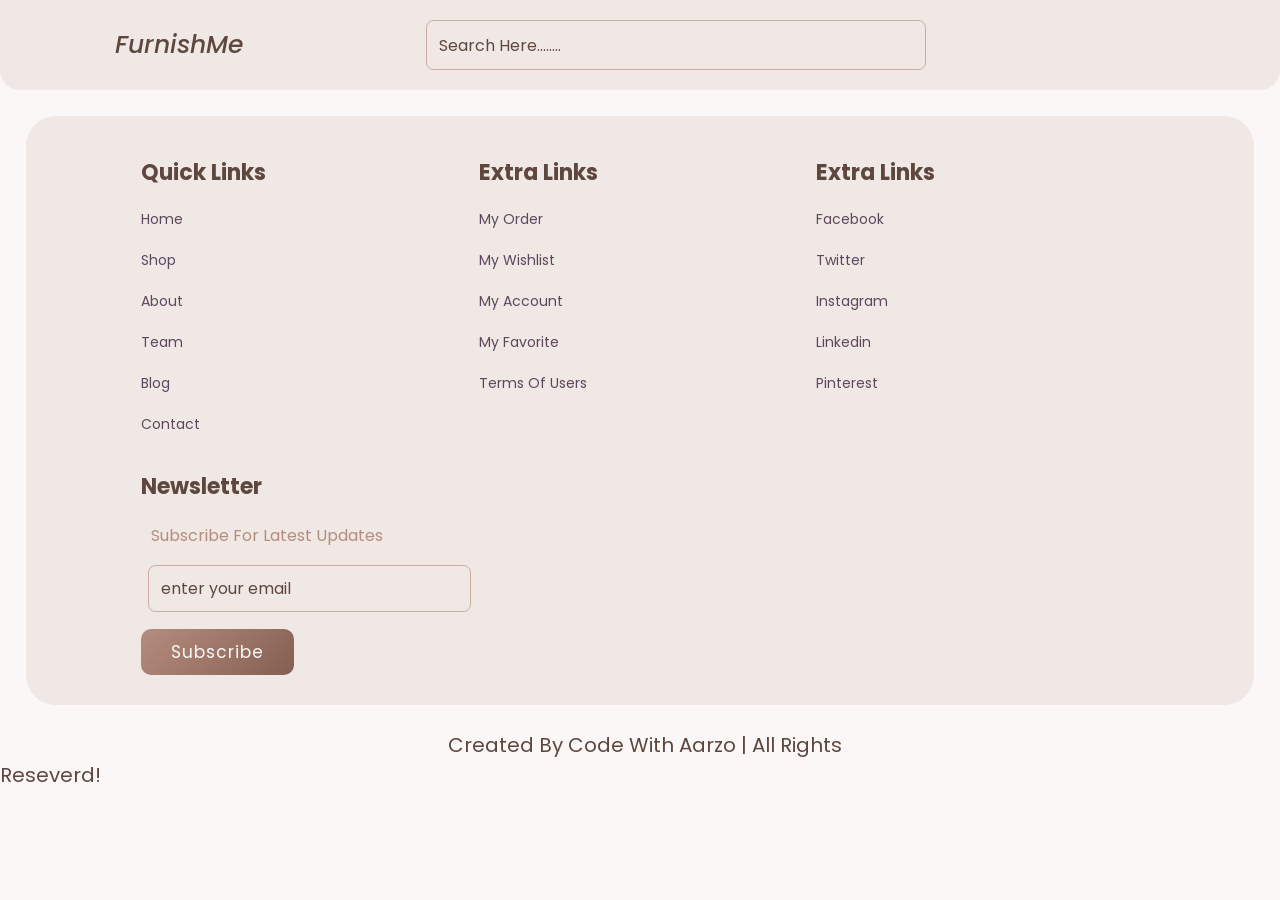
==== about.html @ 5b0f8515 "Add files via upload" ====
<!DOCTYPE html>
<html lang="en">
<head>
    <meta charset="UTF-8">
    <meta name="viewport" content="width=device-width, initial-scale=1.0">
    <link rel="stylesheet" href="https://cdnjs.cloudflare.com/ajax/libs/remixicon/4.5.0/remixicon.css">
    <link rel="stylesheet" href="https://cdnjs.cloudflare.com/ajax/libs/font-awesome/6.7.1/css/all.min.css">
    <link rel="stylesheet" href="style.css">
    <title>Document</title>
</head>
<body>
    <header class="header">
        <a href="home.html" class="logo"><i class="ri-store-2-line">FurnishMe</i></i></a>

        <form action="#" class="search-form">
            <input type="search" placeholder="Search Here........" id="search-box">
            <label for="search-box" class="ri-search-line"></label>
        </form>

        <div class="icons">
            <div id="menu-btn" class="ri-menu-line"></div>
            <div id="search-btn" class="ri-search-line"></div>
            <div id="cart-btn" class="ri-shopping-cart-line"></div>
            <div id="login-btn" class="ri-user-line"></div>
        </div>
    </header>




    <div id="closer" class="ri-close-line"></div>
    <nav class="navbar">
        <a href="home.html">home</a>
        <a href="shop.html">shop</a>
        <a href="about.html">about</a>
        <a href="team.html">team</a>
        <a href="blog.html">blog</a>
        <a href="contact.html">contact</a>
    </nav>

    <div class="shopping-cart">
        <div class="box">
            <i class="ri-close-line close-icon"></i>
            <img src="img/cart-img-1.jpg" alt="">
            <div class="content">
                <h3>Modren furniture</h3>
                <span class="quantity"> 1 </span>
                <span class="multiply"> x </span>
                <span class="price">$140.00</span>
            </div>
        </div>
        <div class="box">
            <i class="ri-close-line close-icon"></i>
            <img src="img/cart-img-2.jpg" alt="">
            <div class="content">
                <h3>Modren furniture</h3>
                <span class="quantity"> 1 </span>
                <span class="multiply"> x </span>
                <span class="price">$140.00</span>
            </div>
        </div>
        <div class="box">
            <i class="ri-close-line close-icon"></i>
            <img src="img/cart-img-3.jpg" alt="">
            <div class="content">
                <h3>Modren furniture</h3>
                <span class="quantity"> 1 </span>
                <span class="multiply"> x </span>
                <span class="price">$140.00</span>
            </div>
        </div>
        <div class="box">
            <i class="ri-close-line close-icon"></i>
            <img src="img/cart-img-4.jpg" alt="">
            <div class="content">
                <h3>Modren furniture</h3>
                <span class="quantity"> 1 </span>
                <span class="multiply"> x </span>
                <span class="price">$140.00</span>
            </div>
        </div>

        <h3 class="total">total : <span>$560.00</span></h3>
        <a href="#" class="btn">checkout cart</a>
    </div>

    <div class="login-form">
        <form action="#">
            <h3>login form</h3>
            <input type="email" placeholder="enter your mail-id" class="box">
            <input type="password" placeholder="enter your password" class="box">
            <div class="remember">
                <input type="checkbox" id="remember-me">
                <label for="remember-me">remember-me</label>
            </div>
            <input type="submit" value="loginn now" class="btn">
            <p>forgot password <a href="#">click here</a></p>
            <p>don't have an account?<a href="#">create now</a></p>
        </form>
    </div>









    <section class="footer">
        <div class="box-container">
            <div class="box">
                <h3>quick links</h3>
                <a href="home.html"><i class="ri-arrow-right-line"></i>home</a>
                <a href="shop.html"><i class="ri-arrow-right-line"></i>shop</a>
                <a href="about.html"><i class="ri-arrow-right-line"></i>about</a>
                <a href="team.html"><i class="ri-arrow-right-line"></i>team</a>
                <a href="blog.html"><i class="ri-arrow-right-line"></i>blog</a>
                <a href="contact.html"><i class="ri-arrow-right-line"></i>contact</a>
            </div>

            <div class="box">
                <h3>extra links</h3>
                <a href="#"><i class="ri-arrow-right-line"></i>my order</a>
                <a href="#"><i class="ri-arrow-right-line"></i>my wishlist</a>
                <a href="#"><i class="ri-arrow-right-line"></i>my account</a>
                <a href="#"><i class="ri-arrow-right-line"></i>my favorite</a>
                <a href="#"><i class="ri-arrow-right-line"></i>terms of users</a>
            </div>

            <div class="box">
                <h3>extra links</h3>
                <a href="#"><i class="ri-facebook-fill"></i>facebook</a>
                <a href="#"><i class="ri-twitter-fill"></i>twitter</a>
                <a href="#"><i class="ri-instagram-fill"></i>instagram</a>
                <a href="#"><i class="ri-linkedin-box-fill"></i>linkedin</a>
                <a href="#"><i class="ri-pinterest-fill"></i>pinterest</a>
            </div>

            <div class="box">
                <h3>newsletter</h3>
                <p>subscribe for latest updates</p>
                <form action="#">
                    <input type="email" name="" placeholder="enter your email" id="">
                    <input type="submit" value="subscribe" class="btn">
                </form>
            </div>

        </div>
    </section>

    <sectionn class="credit">
        created by code with Aarzo | all rights reseverd!
    </sectionn>


    <script src="scrit.js"></script>
</body>
</html>
---- style.css ----
@import url('https://fonts.googleapis.com/css2?family=Poppins:wgth@100;200;300;400;500&display=swap');

* {
    font-family: 'Poppins', sans-serif;
    margin: 0;
    padding: 0;
    -webkit-box-sizing: border-box;
    box-sizing: border-box;
    outline: none;
    border: none;
    text-decoration: none;
    text-transform: capitalize;
    -webkit-transition: .2s linear;
    transition: .2s linear;
}

body {
    background-color: #faf7f6;
}

html {
    font-size: 62.5%;
    overflow-x: hidden;
}

html::-webkit-scrollbar {
    width: 1rem;
}

html::-webkit-scrollbar-track {
    background: #eae0dc;
}

html::-webkit-scrollbar-thumb {
    background: #b58d7e;
}

section {
    padding: 3rem 9%;
}

.heading {
    background: #e1cec7;
    display: -webkit-bx;
    display: -ms-flexbox;
    display: flex;
    -webkit-box-align: center;
    -ms-flex-align: center;
    align-items: center;
    -webkit-box-pack: justify;
    -ms-flex-pack: justify;
    justify-content: space-between;
    padding-top: 5rem;
    padding-bottom: 5rem;
    margin: 2%;
    border-radius: 3rem;
}

.heading h3 {
    font-size: 2.5rem;
    text-transform: uppercase;
    color: #5e473e;
}

.heading p {
    color: #31231e;
}

.heading p a {
    color: #5e473e;
}

.heading p a:hover {
    color: #845f51;
}

.title {
    display: -webkit-box;
    display: -ms-flexbox;
    display: flex;
    -webkit-box-align: center;
    -ms-flex-align: center;
    align-items: center;
    -webkit-box-pack: justify;
    -ms-flex-pack: justify;
    justify-content: space-between;
    margin-bottom: 3rem;
    border-bottom: 0.1rem solid #5e473e;
    padding-bottom: 1.5rem;
}

.title span {
    font-size: 2.5rem;
    color: #5e473e;
}

.title a {
    font-size: 1.5rem;
    color: #b47d7e;
}

.title a:hover {
    transform: translateX(-3px);
    color: #9e1464;
}

.btn {
    display: inline-block;
    margin-top: 1rem;
    padding: 1rem 3rem;
    font-size: 1.7rem;
    letter-spacing: 1px;
    background: linear-gradient(135deg, #b58d7e, #845f51);
    color: #faf7f6;
    cursor: pointer;
    border-radius: 1rem;
}

.btn:hover {
    letter-spacing: 2px;
    background: linear-gradient(135deg, #945f51, #b58d7e);
}

.header {
    padding: 2rem 9%;
    position: -webkit-sticky;
    position: sticky;
    top: 0;
    left: 0;
    z-index: 0;
    background: #f0e8e4;
    display: flex;
    -webkit-box-align: center;
    -ms-flex-align: center;
    align-items: center;
    -webkit-box-pack: justify;
    -ms-flex-pack: justify;
    justify-content: space-between;
    border-radius: 0 0 2rem 2rem;
}

.header .logo {
    font-size: 2.5rem;
    color: #5e473e;
    font-weight: 500;
}

.header .logo i {
    padding-right: .3rem;
}

.header .search-form {
    height: 5rem;
    width: 50rem;
    border-radius: .75rem;
    border-color: transparent;
    overflow: hidden;
    display: -webkit-box;
    display: -ms-flexbox;
    display: flex;
    background: #f0e8e4;
    -webkit-box-align: center;
    -ms-flex-align: center;
    align-items: center;
    border: 0.1rem solid #caab9f;
}

.header .search-form input {
    height: 100%;
    width: 100%;
    padding: 0 1.2rem;
    font-size: 1.6rem;
    color: #5e473e;
    text-decoration: none;
    background: transparent;
}

.header .search-form input::placeholder {
    color: #5e473e;
}

.header .search-form label {
    font-size: 2.2rem;
    padding-right: 1.7rem;
    cursor: pointer;
    color: #5e473e;
}

.header .search-form label:hover {
    color: #9e7464;
}

.header .icons {
    display: flex;
    align-items: center;
}

.header .icons div {
    margin-left: 2rem;
    font-size: 2.5rem;
    cursor: pointer;
    color: #5e473e;
}

.header .icons div:hover {
    color: #9e7464;
}

#search-btn {
    display: none;
}

@-webkit-keyframes rotate {
    0% {
        -webkit-transform: rotate(360deg);
        transform: rotate(360deg);
        opacity: 0;
    }
}

@keyframes rotate {
    0% {
        -webkit-transform: rotate(360deg);
        transform: rotate(360deg);
        opacity: 0;
    }
}

#closer {
    position: fixed;
    top: 5rem;
    right: 4rem;
    font-size: 5rem;
    cursor: pointer;
    z-index: 10000;
    color: #5e473e;
    -webkit-animation: rotate .4s linear .4s backwards;
    animation: rotate .4s linear .4s backwards;
    display: none;
}

#closer:hover {
    color: #9e7464;
}

.navbar {
    position: fixed;
    top: 1.5%;
    bottom: 1.5%;
    right: -101%;
    z-index: 1000;
    width: 35rem;
    /* height: 100vh; */
    background: #f0e8e4;
    display: -webkit-box;
    display: -ms-flexbox;
    display: flex;
    padding: 2rem;
    padding-top: 8rem;
    overflow-y: scroll;
    margin: 2%;
    border-radius: 3rem;
    -webkit-box-align: center;
    -ms-flex-align: center;
    align-items: center;
    -webkit-box-pack: center;
    -ms-flex-pack: center;
    justify-content: center;
    -webkit-box-orient: vertical;
    -webkit-box-direction: normal;
    -ms-flex-flow: column;
    flex-flow: column;
}

.navbar.active {
    right: 0;
    -webkit-box-shadow: 0 0 0 100vw rgba(0, 0, 0, 0.5);
    box-shadow: 0 0 0 100vw rgba(0, 0, 0, 0.5);
    -webkit-transition: .4s linear;
    transition: .4s linear;

}

.navbar a {
    margin: 1rem 0;
    font-size: 2.5rem;
    color: #5e473e;
}

.navbar a:hover {
    color: #9e7464;
}

.shopping-cart {
    position: fixed;
    top: 1.5%;
    bottom: 1.5%;
    right: -101%;
    z-index: 1000;
    width: 35rem;
    height: 100vh;
    background: #f0e8e4;
    padding: 2rem;
    padding-top: 8rem;
    overflow-y: scroll;
    margin: 2%;
    border-radius: 3rem;
}

.shopping-cart.active {
    right: 0;
    -webkit-box-shadow: 0 0 0 100vw rgba(0, 0, 0, 0.5);
    box-shadow: 0 0 0 100vw rgba(0, 0, 0, 0.5);
    -webkit-transition: .4s linear;
    transition: .4s linear;
}

.shopping-cart::-webkit-scrollbar {
    width: 0;
}

.shopping-cart::-webkit-scrollbar-track {
    background: #eae0dc;
}

.shopping-cart::-webkit-scrollbar-thumb {
    background: #b58d7e;
}

.shopping-cart .box {
    display: -webkit-box;
    display: -ms-flexbox;
    display: flex;
    -webkit-box-align: center;
    -ms-flex-align: center;
    align-items: center;
    gap: 1.5rem;
    position: relative;
    margin-bottom: 1rem;
    padding: .75rem;
    background-color: #faf7f6;
    border-radius: 1rem;
}

.shopping-cart .box .close-icon {
    position: absolute;
    top: 50%;
    right: 1rem;
    -webkit-transform: translateY(-50%);
    transform: translateY(-50%);
    font-size: 2rem;
    color: #5e473e;
    cursor: pointer;
}

.shopping-cart .box .close-icon:hover {
    color: #9e7464;
}

.shopping-cart .box img {
    border-radius: .65rem;
    height: 8rem;
}

.shopping-cart .box .content h3 {
    color: #5e473e;
    font-size: 1.8rem;
    padding-bottom: .5rem;
}

.shopping-cart .box .content span {
    font-size: 1.5rem;
    color: #b58d7e;
}

.shopping-cart .box .content.multiply {
    margin: 0 1rem;
}

.shopping-cart .total {
    text-align: center;
    font-size: 2rem;
    padding: 1rem 0;
    color: #845f51;
}

.shopping-cart .total span {
    color: #5e473e;
}

.shopping-cart .btn {
    width: 100%;
    text-align: center;
}

.login-form {
    position: fixed;
    top: 1.5%;
    bottom: 1.5%;
    right: -101%;
    z-index: 1000;
    width: 35rem;
    height: 100vh;
    background: #f0e8e4;
    padding: 2rem;
    padding-top: 8rem;
    overflow-y: scroll;
    margin: 2%;
    border-radius: 3rem;
}

.login-form.active {
    right: 0;
    -webkit-box-shadow: 0 0 0 100vw rgba(0, 0, 0, 0.5);
    box-shadow: 0 0 0 100vw rgba(0, 0, 0, 0.5);
    -webkit-transition: .4s linear;
    transition: .4s linear;
}

.login-form form {
    padding: 1.7rem;
    border: 0.1rem solid #caab9f;
    border-radius: 2rem;
}

.login-form form h3 {
    font-size: 2.2rem;
    padding-bottom: 1rem;
    color: #5e473e;
}

.login-form form .box {
    width: 100%;
    text-transform: none;
    font-size: 1.5rem;
    color: #5e473e;
    padding: 1rem 1.2rem;
    border: 0.1rem solid #caab9f;
    margin: .7rem 0;
    border-radius: .75rem;
    background: transparent;
}

.login-form .remember {
    display: -webkit-box;
    display: -ms-flexbox;
    display: flex;
    -webkit-box-align: center;
    -ms-flex-align: center;
    align-items: center;
    gap: .5rem;
}

.login-form form .remember label {
    padding: 1rem 0;
    cursor: pointer;
    font-size: 1.5rem;
    color: #b58d7e;
}

.login-form form .btn {
    width: 100%;
    margin: 1rem 0;
    text-align: center;
}

.login-form form p {
    padding-top: 1rem;
    font-size: 1.4rem;
    color: #b58d7e;
}

.login-form form p a {
    color: #5e473e;
}

.login-form form p a:hover {
    text-decoration: underline;
}

@-webkit-keyframes fadeOut {
    0% {
        -webkit-transform: scale(0.5);
        transform: scale(0.5);
        opacity: 0;
    }
}

@keyframes fadeOut {
    0% {
        -webkit-transform: scale(0.5);
        transform: scale(0.5);
        opacity: 0;
    }
}

@-webkit-keyframes fadeLeft {
    0% {
        -webkit-transform: translateX(-5rem);
        transform: translateX(-5rem);
        opacity: 0;
    }
}

@keyframes fadeLeft {
    0% {
        -webkit-transform: translateX(-5rem);
        transform: translateX(-5rem);
        opacity: 0;
    }
}

.home {
    position: relative;
    margin: 2%;
    border-radius: 3rem;
    background-color: #f0e8e4;
}

.home .slides-container .slide {
    display: -webkit-box;
    display: -ms-flexbox;
    display: flex;
    -webkit-box-align: center;
    -ms-flex-align: center;
    align-items: center;
    -ms-flex-wrap: wrap;
    flex-wrap: wrap;
    gap: 1.5rem;
    display: none;
}

.home .slides-container .slide.active {
    display: -webkit-box;
    display: -ms-flexbox;
    display: flex;
}

.home .slides-container .slide .content {
    -webkit-box-flex: 1;
    -ms-flex: 1 1 40rem;
    flex: 1 1 40rem;
    -webkit-animation: fadeLeft .4d linear .4s backwards;
    animation: fadeLeft .4d linear .4s backwards;
}

.home .slides-container .slide .content span {
    font-size: 2.5rem;
    color: #b58d7e;
}

.home .slides-container .slide .content h3 {
    font-size: 6rem;
    color: #5e473e;
}

.home .slides-container .slide .content p {
    font-size: 1.5rem;
    color: #b58d7e;
    padding: .5rem 0;
    line-height: 2;
}

.home .slides-container .slide .image {
    -webkit-box-flex: 1;
    -ms-flex: 1 1 40rem;
    flex: 1 1 40rem;
    padding: 3rem 0;
}

.home .slides-container .slide .image img {
    width: 100%;
    -webkit-animation: fadeOut .4s linear;
    animation: fadeOut .4s linear;
}

.home #slide-next,
.home #slide-prev {
    position: relative;
    top: 50%;
    -webkit-transform: translateY(-50%);
    transform: translateY(-50%);
    height: 5rem;
    width: 5rem;
    line-height: 5rem;
    font-size: 3rem;
    text-align: center;
    color: #845f51;
    background: #e1cec7;
    cursor: pointer;
    border-radius: 50%;
}

.home #slide-next:hover,
.home #slide-prev:hover{
    background: #845f51;
    color: #e1cec7;
}

.home #slide-next {
    right: 2rem;
}

.home #slide-prev {
    left: 2rem;
}















.footer{
    margin: 2%;
    border-radius: 3rem;
    background: #f0e8e4;
}

.footer .box-container {
    display: -ms-grid;
    display: grid;
    -ms-grid-column: (minmax(25rem, 1fr))[auto-fit];
    grid-template-columns: repeat(auto-fit, minmax(25rem, 1fr));
    gap: 1.5rem;
}

.footer .box-container .box h3{
    font-size: 2.2rem;
    color: #5e473e;
    padding: 1rem 0;
}

.footer .box-container .box p{
    font-size: 1.6rem;
    color: #b58d7e;
    padding: 1rem;
}

.footer .box-container .box a {
    font-size: 1.4rem;
    color: #5e475e;
    padding: 1rem 0;
    display: block;
    display: flex;
    align-items: center;
}

.footer .box-container .box a:hover{
    color: #9e7464;
}

.footer .box-container .box a:hover i {
    padding-right: .5rem;
    color: #5e473e;
    font-size: 1.7rem;
}

.footer .box-container .box form input[type="email"] {
    width: 100%;
    padding: 1rem 1.2rem;
    font-size: 1.6rem;
    color: #5e473e;
    text-transform: none;
    margin: 0.7rem;
    background: transparent;
    border-radius: .75rem;
    border: 0.1rem solid #caab9f
}

.footer .box-container .box form input[type="email"]::placeholder {
    color: #5e473e;
}

.credit {
    text-align: center;
    font-size: 2rem;
    margin: 35%;
    color: #5e473e; 
    border-radius: 3rem;
}
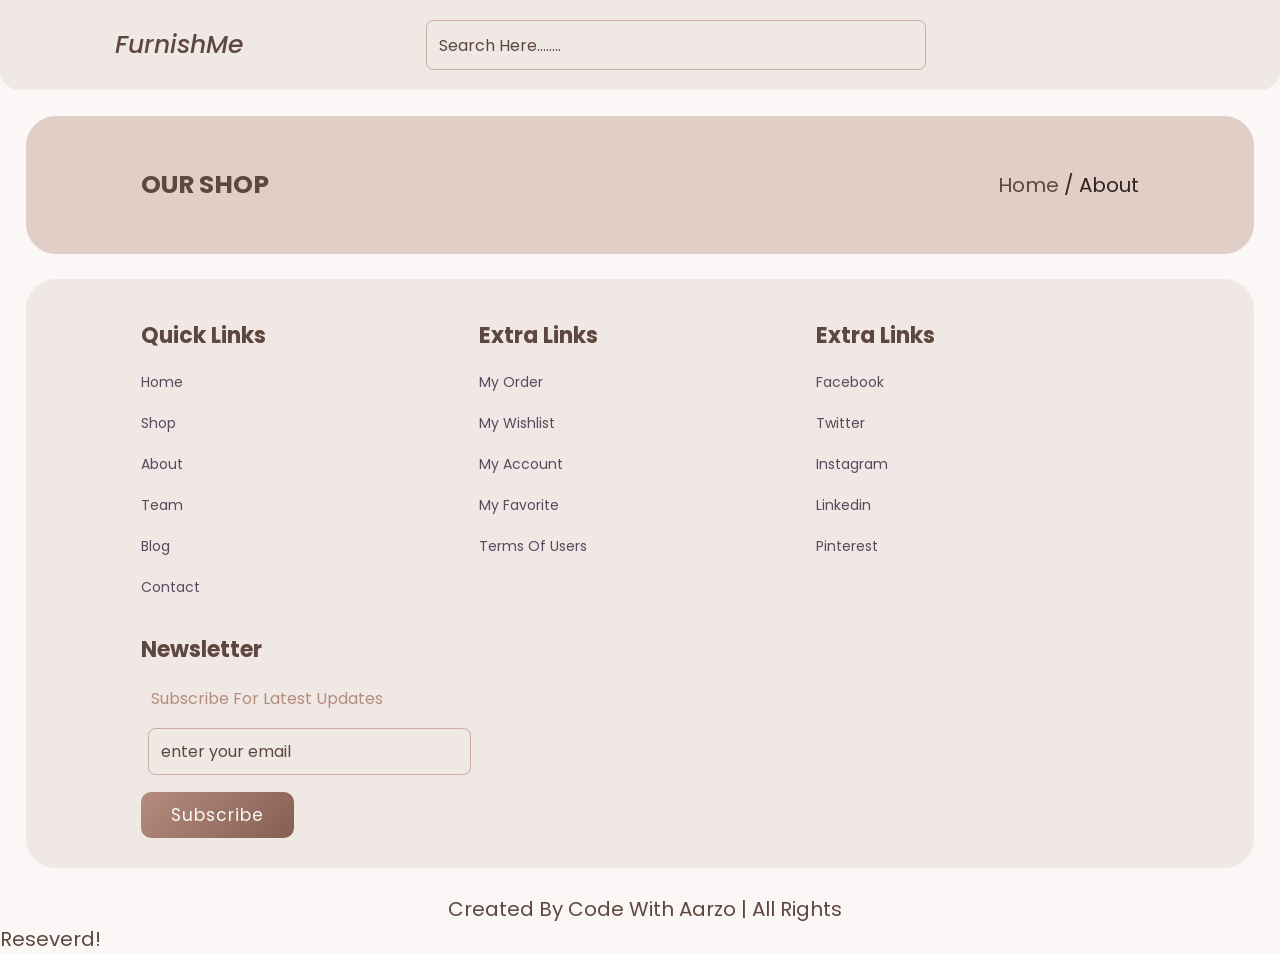
==== commit 0308871f: "about.html" ====
--- a/about.html
+++ b/about.html
@@ -99,6 +99,11 @@
         </form>
     </div>
 
+    <section class="heading">
+        <h3>Our Shop</h3>
+        <p><a href="home.html">home</a> / <span>about</span> </p>
+    </section>
+
 
 
 
@@ -156,4 +161,4 @@
 
     <script src="scrit.js"></script>
 </body>
-</html>+</html>
--- a/style.css
+++ b/style.css
@@ -63,6 +63,8 @@
 }
 
 .heading p {
+    font-size: 2rem;
+    text-transform: uppercase;
     color: #31231e;
 }
 
@@ -576,7 +578,7 @@
 
 .home #slide-next,
 .home #slide-prev {
-    position: relative;
+    position: absolute;
     top: 50%;
     -webkit-transform: translateY(-50%);
     transform: translateY(-50%);
@@ -605,6 +607,192 @@
     left: 2rem;
 }
 
+.banner-container {
+    display: -ms-grid;
+    display: grid;
+    -ms-grid-columns: (minmax(30rem, 1fr))[auto-fit];
+    grid-template-columns: repeat(auto-fit, minmax(30rem, 1fr));
+    gap: 1.5rem;
+}
+
+.banner-container .banner {
+    height: 25rem;
+    overflow: hidden;
+    position: relative;
+    border-radius: 3rem;
+}
+
+.banner-container .banner img {
+    height: 100%;
+    width: 100%;
+    -o-object-fit: cover;
+    object-fit: cover;
+}
+
+.banner-container .banner:hover img {
+    -webkit-transform: scale(1.2);
+    transform: scale(1.2);
+}
+
+.banner-container .banner .content {
+    position: absolute;
+    top: 50%;
+    left: 2rem;
+    -webkit-transform: translateY(-50%);
+    transform: translateY(-50%);
+}
+
+.banner-container .banner .content span {
+    font-size: 1.7rem;
+    color: #b58d7e;
+}
+
+.banner-container .banner .content h3{
+    padding-top: .5rem;
+    font-size: 2.2rem;
+    color: #5e473e;
+}
+
+.banner-container .banner .content .btn {
+    padding: .7rem;
+}
+
+.category .box-container {
+    display: -ms-grid;
+    display: grid;
+    -ms-grid-column: (mimax(16rem, 1fr))[auto-fit];
+    grid-template-columns: repeat(auto-fit, minmax(16rem, 1fr));
+    gap: 1.5rem;
+}
+
+.category .box-container .box {
+    padding: 2rem;
+    text-align: center;
+    border-radius: 2rem;
+    background: #f0e8e4;
+}
+
+.category .box-container .box:hover {
+    box-shadow: rgba(0, 0, 0, 0.1) 0px 4px 12px;
+}
+
+.category .box-container .box:hover img{
+    transform: translateY(-3px);
+}
+
+.category .box-container .box img{
+    height: 6rem;
+    margin-bottom: 1rem;
+}
+
+.category .box-container .box h3 {
+    font-size: 1.7rem;
+    color: #5e473e;
+}
+
+.products .box-container {
+    display: -ms-grid;
+    display: grid;
+    -ms-grid-column: (minmax(26rem, 1fr))[auto-fit];
+    grid-template-columns: repeat(auto-fit, minmax(26rem, 1fr));
+    gap: 1.5rem;
+    padding: 1.5rem;
+    border-radius: 3rem;
+    background-color: #f0e8e4;
+}
+
+.products .box-container .box {
+    position: relative;
+    background: #f5eeeb;
+    overflow: hidden;
+    border-radius: 2rem;
+    border: 0.1rem solid #caab9f;
+}
+
+.products .box-container .box:hover image img{
+    -webkit-transform: scale(1.2);
+    transform: scale(1.2);
+}
+
+.products .box-container .box:hover .icons {
+    top: 0;
+} 
+
+.products .box-container .box .icons {
+    position: absolute;
+    top: -100%;
+    left: 0;
+    height: 30rem;
+    width: 100%;
+    display: -webkit-box;
+    display: -ms-flexbox;
+    display: flex;
+    -webkit-box-align: center;
+    -ms-flex-align: center;
+    align-items: center;
+    -webkit-box-pack: center;
+    -ms-flex-pack: center;
+    justify-content: center;
+    gap: 0.5rem;
+    background: rgba(242, 242, 242, 0.7);
+    z-index: 10;
+}
+
+.products .box-container .box .icons a {
+    text-align: center;
+    height: 5rem;
+    line-height: 5rem;
+    width: 5rem;
+    background: #e1cec7;
+    color: #5e473e;
+    border-radius: 50%;
+    font-size: 2rem;
+    -webkit-box-shadow: 0 0.5rem 1rem rgba(0, 0, 0, 0.1);
+    box-shadow: 0 0.5rem 1rem rgba(0, 0, 0, 0.1);
+}
+
+.products .box-container .box .icons a:hover {
+    background: #5e473e;
+    color: #e1cec7;
+}
+
+.products .box-container .box .image {
+    height: 30rem;
+    width: 100%;
+    -o-object-fit: cover;
+    object-fit: cover;
+}
+
+.products .box-container .box .image img {
+    height: 100%;
+    width: 100%;
+}
+
+.products .box-container .box .content {
+    padding: 1.5rem 2rem;
+}
+
+.products .box-container .box .content .price {
+    font-size: 1.7rem;
+    color: #b58d7e;
+}
+
+.products .box-container .box .content h3 {
+    font-size: 2rem;
+    color: #5e473e;
+    padding: .5rem 0;
+}
+
+.products .box-container .box .content .stars {
+    font-size: 1.7rem;
+}
+
+.products .box-container .box .content .stars i {
+    color: gold;
+}
+
+
+
 
 
 
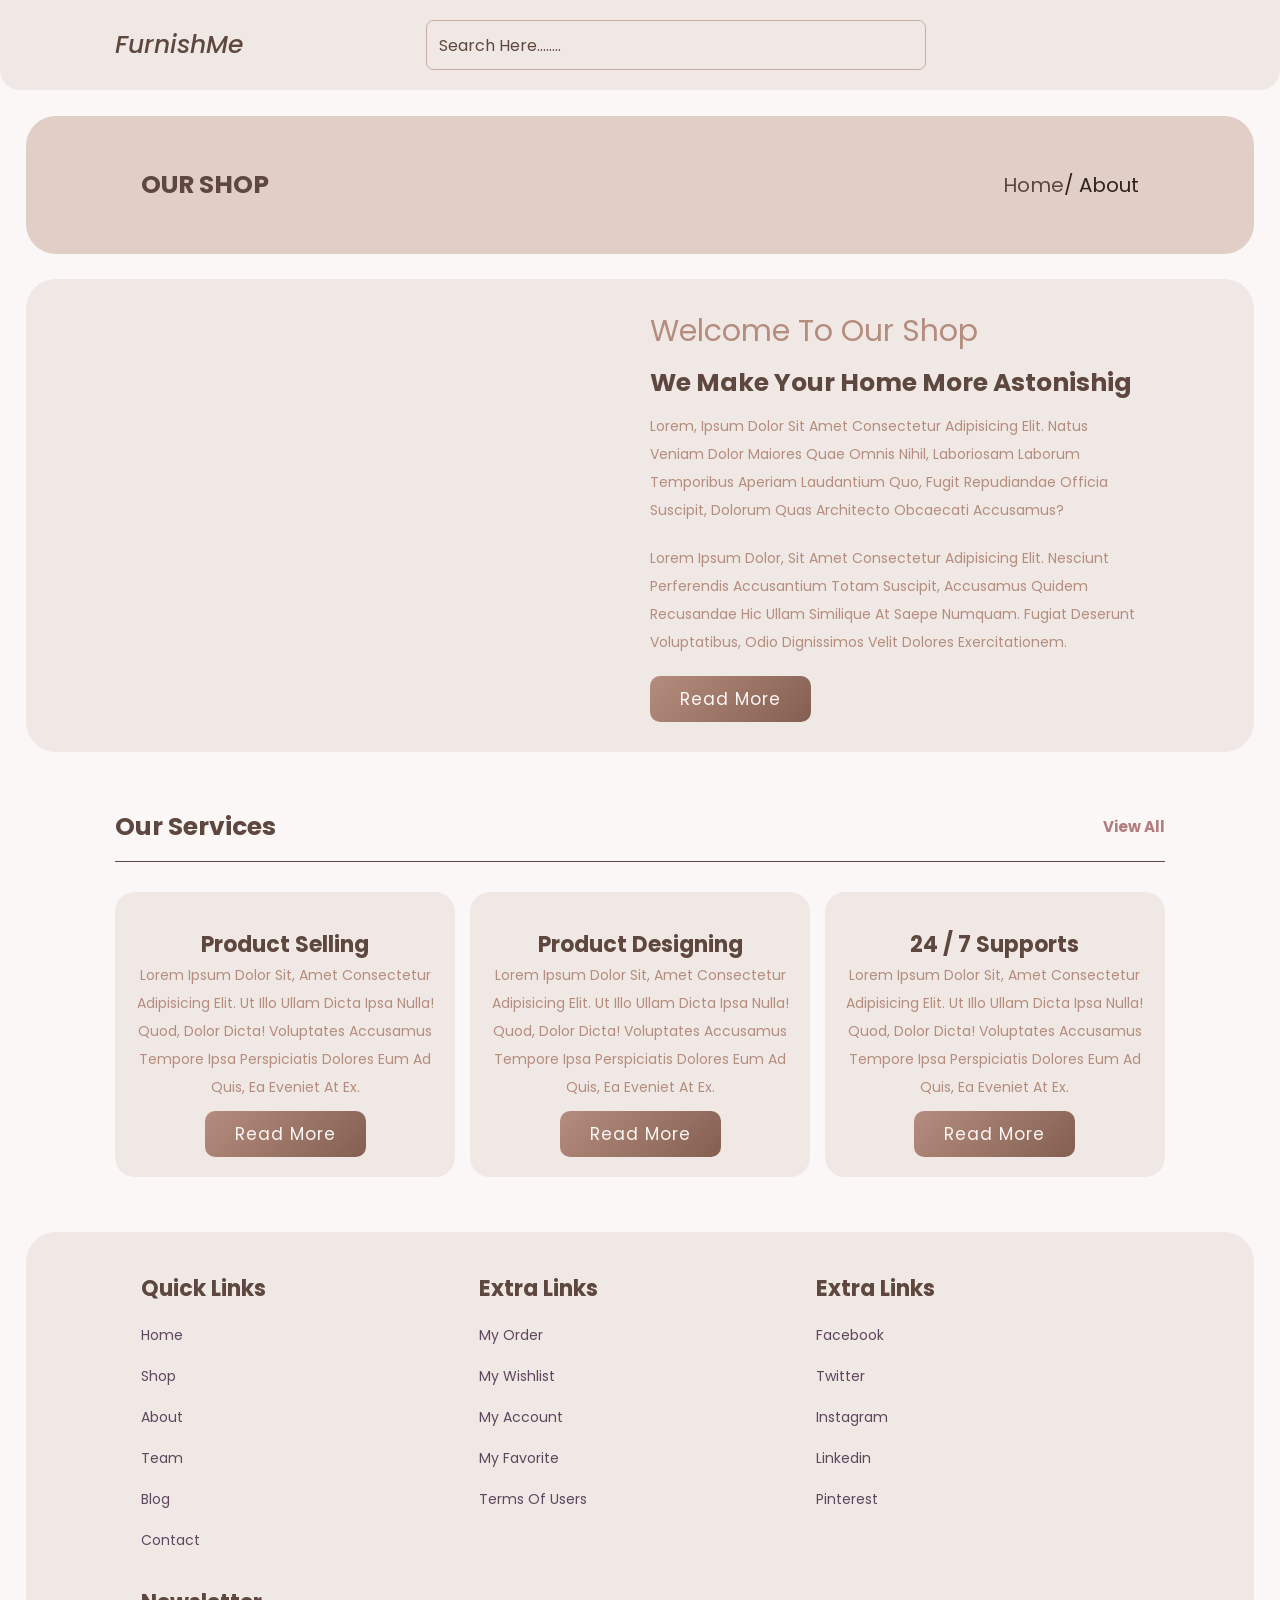
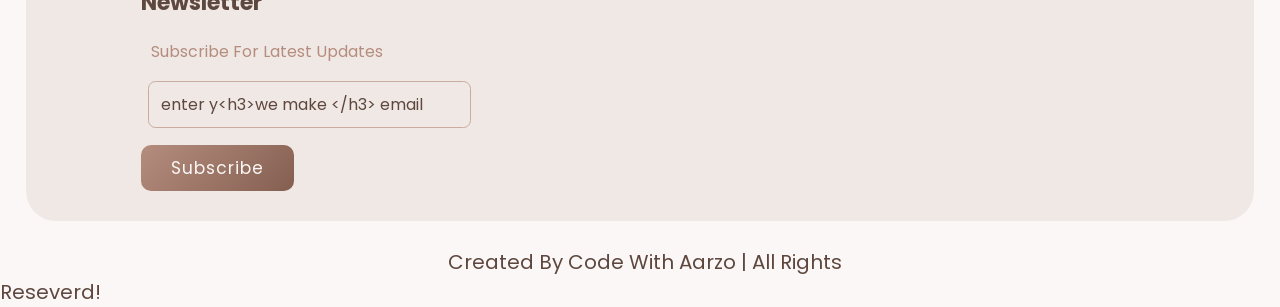
==== commit dc4e4110: "about.html" ====
--- a/about.html
+++ b/about.html
@@ -87,8 +87,8 @@
     <div class="login-form">
         <form action="#">
             <h3>login form</h3>
-            <input type="email" placeholder="enter your mail-id" class="box">
-            <input type="password" placeholder="enter your password" class="box">
+            <input type="email" placeholder="enter y<h3>we make </h3> mail-id" class="box">
+            <input type="password" placeholder="enter y<h3>we make </h3> password" class="box">
             <div class="remember">
                 <input type="checkbox" id="remember-me">
                 <label for="remember-me">remember-me</label>
@@ -101,7 +101,49 @@
 
     <section class="heading">
         <h3>Our Shop</h3>
-        <p><a href="home.html">home</a> / <span>about</span> </p>
+        <p><a href="home.html">home</a>/ <span>about</span></p>
+    </section>
+
+    <section class="about">
+        <div class="image">
+            <img src="img/about-img.jpg" alt="">
+        </div>
+
+        <div class="content">
+            <span>welcome to our shop</span>
+            <h3>we make your home more astonishig</h3>
+            <p>Lorem, ipsum dolor sit amet consectetur adipisicing elit. Natus veniam dolor maiores quae omnis nihil, laboriosam laborum temporibus aperiam laudantium quo, fugit repudiandae officia suscipit, dolorum quas architecto obcaecati accusamus?</p>
+            <p>Lorem ipsum dolor, sit amet consectetur adipisicing elit. Nesciunt perferendis accusantium totam suscipit, accusamus quidem recusandae hic ullam similique at saepe numquam. Fugiat deserunt voluptatibus, odio dignissimos velit dolores exercitationem.</p>
+            <a href="#" class="btn">read more</a>
+        </div>
+    </section>
+
+    <section class="services">
+        <h1 class="title"> <span>our services</span> <a href="#">View all </a> </h1>
+
+        <div class="box-container">
+            <div class="box">
+                <img src="img/serv-1.png" alt="">
+                <h3>product selling</h3>
+                <p>Lorem ipsum dolor sit, amet consectetur adipisicing elit. Ut illo ullam dicta ipsa nulla! Quod, dolor dicta! Voluptates accusamus tempore ipsa perspiciatis dolores eum ad quis, ea eveniet at ex.</p>
+                <a href="#" class="btn">read more</a>
+            </div>
+
+            <div class="box">
+                <img src="img/serv-2.png" alt="">
+                <h3>product designing</h3>
+                <p>Lorem ipsum dolor sit, amet consectetur adipisicing elit. Ut illo ullam dicta ipsa nulla! Quod, dolor dicta! Voluptates accusamus tempore ipsa perspiciatis dolores eum ad quis, ea eveniet at ex.</p>
+                <a href="#" class="btn">read more</a>
+            </div>
+
+            <div class="box">
+                <img src="img/serv-3.png" alt="">
+                <h3>24 / 7 supports</h3>
+                <p>Lorem ipsum dolor sit, amet consectetur adipisicing elit. Ut illo ullam dicta ipsa nulla! Quod, dolor dicta! Voluptates accusamus tempore ipsa perspiciatis dolores eum ad quis, ea eveniet at ex.</p>
+                <a href="#" class="btn">read more</a>
+            </div>
+
+        </div>
     </section>
 
 
@@ -146,7 +188,7 @@
                 <h3>newsletter</h3>
                 <p>subscribe for latest updates</p>
                 <form action="#">
-                    <input type="email" name="" placeholder="enter your email" id="">
+                    <input type="email" name="" placeholder="enter y<h3>we make </h3> email" id="">
                     <input type="submit" value="subscribe" class="btn">
                 </form>
             </div>
--- a/style.css
+++ b/style.css
@@ -791,6 +791,333 @@
     color: gold;
 }
 
+.about {
+    display: -webkit-box;
+    display: -ms-flexbox;
+    display: flex;
+    -webkit-box-align: center;
+    -ms-flex-align: center;
+    align-items: center;
+    -ms-flex-wrap: wrap;
+    flex-wrap: wrap;
+    gap: 2rem;
+    margin: 2%;
+    border-radius: 3rem;
+    background-color: #f0e8e4;
+}
+
+.about .image {
+    -webkit-box-flex: 1;
+    -ms-flex: 1 1 40rem;
+    flex: 1 1 40rem;
+}
+
+.about .image img {
+    border-radius: 2rem;
+    width: 100%;
+}
+
+.about .content {
+    -webkit-box-flex: 1;
+    -ms-flex: 1 1 40rem;
+    flex: 1 1 40rem;
+}
+
+.about .content span {
+    font-size: 3rem;
+    color: #b58d7e;
+}
+
+.about .content h3 {
+    font-size: 2.5rem;
+    color: #5e473e;
+    padding-top: 1rem;
+}
+
+.about .content p {
+    font-size: 1.4rem;
+    color: #b58d7e;
+    padding: 1rem 0;
+    line-height: 2;
+}
+
+.services .box-container {
+    display: -ms-grid;
+    display: grid;
+    -ms-grid-column: (minmax(30re, 1fr))[auto-fit];
+    grid-template-columns: repeat(auto-fit, minmax(30rem , 1fr));
+    gap: 1.5rem;
+}
+
+.services .box-container .box {
+    padding: 2rem;
+    text-align: center;
+    background-color: #f0e8e4;
+    border-radius: 2rem;
+}
+
+.services .box-container .box:hover {
+    box-shadow: rgba(0, 0, 0, 0.1) 0px 4px 12px;
+} 
+
+.services .box-container .box:hover img{
+    transform: translateY(-3px);
+}
+
+.services .box-container .box img {
+    font-size: 8rem;
+    margin-bottom: 1rem;
+}
+
+.services .box-container .box h3{
+    font-size: 2.2rem;
+    color: #5e473e;
+} 
+
+.services .box-container .box p {
+    font-size: 1.4rem;
+    color: #b58d7e;
+    line-height: 2;
+}
+
+.team .box-container {
+    display: -ms-grid;
+    display: grid;
+    -ms-grid-columns: (minmax(30rem, 1fr))[auto-fix];
+    grid-template-columns: repeat(auto-fit, minmax(30rem, 1fr));
+    gap: 1.5rem;
+    border-radius: 2rem;
+    background-color: #f0e8e4;
+}
+
+.team .box-container .box {
+    position: relative;
+    overflow: hidden;
+    border: 01rem solid #caab9f;
+    border-radius: 2rem;
+    background-color: #f5eeeb;
+}
+
+.team .box-container .box:hover .image img {
+    -webkit-transforms: scale(1.2);
+    transform:  scale(1.2);
+}
+
+.team .box-container .box:hover .share {
+    left: 0;
+}
+
+.team .box-container .box .share {
+    width: 7rem;
+    height: 47.5rem;
+    position: absolute;
+    top: 1%;
+    left: -8.5rem;
+    z-index: 10;
+    margin: 2%;
+    margin-left: 3.5%;
+    border-radius: 1.5rem;
+    background: #f0e8e4;
+    display: -webkit-box;
+    display: -ms-flexbox;
+    display: flex;
+    -webkit-box-orient: vertical;
+    -webkit-box-direction: normal;
+    -ms-flex-flow: column;
+    flex-flow: column;
+    -webkit-box-pack: center;
+    -ms-flex-pack: center;
+    justify-content: center;
+    -webkit-box-align: center;
+    -ms-flex-align: center;
+    align-items: center;
+    gap: .7rem;
+}
+
+.team .box-container .box .share a {
+    height: 5rem;
+    width: 5rem;
+    line-height: 5rem;
+    font-size: 2.2rem;
+    color: #5e473e;
+    background: #e1cec7;
+    border-radius: 50%;
+}
+
+.team .box-container .box .share a:hover {
+    color: #e1cec7;
+    background: #5e473e;
+}
+
+.team .box-container .box .image {
+    height: 50rem;
+    width: 100%;overflow: hidden;
+}
+
+.team .box-container .box .image img {
+    height: 100%;
+    width: 100%;
+    -o-object-fit: cover;
+    object-fit: cover;
+}
+
+.team .box-container .box .user {
+    padding: 1rem 1.5rem;
+    display: -webkit-box;
+    display: -ms-flexbox;
+    display: flex;
+    -webkit-box-align: center;
+    -ms-flex-align: center;
+    align-items: center;
+    -webkit-box-pack: justify;
+    -ms-flex-pack: justify;
+    justify-content: space-between;
+}
+
+.team .box-container .box .user  h3{
+    font-size: 2rem;
+    color: #5e473e;
+}
+
+.team .box-container .box .user span {
+    font-size: 1.5rem;
+    color: #b58d7e;
+}
+
+.blog .box-container {
+    display: -ms-grid;
+    display: grid;
+    -ms-grid-columns: (mimx(30rem, 1fr))[auto-fit];
+    grid-template-columns: repeat(auto-fit, minmax(30rem, 1fr));
+    gap: 1.5rem;
+    padding: 1.5rem;
+    border-radius: 3rem;
+    background-color: #f0e8e4;
+}
+
+.blog .box-container .box {
+    border: 0.1px solid #caab9f;
+    border-radius: 2rem;
+    background: #f5eeeb;
+}
+
+.blog .box-container .box:hover .image img {
+    -webkit-transform: scale(1.2);
+    transform: scale(1.2);
+}
+
+.blog .box-container .box .image {
+    height: 25rem;
+    width: 100%;
+    overflow: hidden;
+    border-radius: 2rem 2rem 0 0;
+}
+
+.blog .box-container .box .image img {
+    height: 100%;
+    width: 100%;
+    -o-object-fit: cover;
+    object-fit: cover;
+}
+
+.blog .box-container .box .content {
+    padding: 1.5rem 2rem;
+}
+
+.blog .box-container .box .content p {
+    font-size: 1.4rem;
+    color: #b58d7e;
+    line-height: 2;
+    padding: 1rem 0;
+}
+
+.blog .box-container .box .content .icons {
+    margin-top: 2rem;
+    padding-top: 1.5rem;
+    border-top: 0.1rem solid #5e473e;
+    display: -webkit-box;
+    display: -ms-flexbox;
+    display: flex;
+    -webkit-box-align: center;
+    -ms-flex-align: center;
+    align-items: center;
+    -webkit-box-pack: justify;
+    -ms-flex-pack: justify;
+    justify-content: space-between;
+}
+
+.blog .box-container .box .content .icons a {
+    font-size: 1.4rem;
+    color: #b58d7e;
+}
+
+.blog .box-container .box .content .icons a:hover {
+    color: #9e7464;
+}
+
+.blog .box-container .box .content .icons ai {
+    padding-right: .5rem;
+    color: #5e473e;
+}
+
+.contact {
+    display: -webkit-box;
+    display: -ms-flexbox;
+    display: flex;
+    -ms-flex-wrap: wrap;
+    flex-wrap: wrap;
+    padding: 3rem 0;
+}
+
+.contact form {
+    padding: 3rem;
+    margin: 2%;
+    border-radius: 3rem;
+    background: #f0e8e4;
+    -webkit-box-flex: 1;
+    -ms-flex: 1 1 40rem;
+    flex: 1 1 40rem;
+}
+
+.contact form h3{
+    font-size: 3rem;
+    padding-bottom: 1rem;
+    color: #5e473e;
+}
+
+.contact form span {
+    display: block;
+    padding-bottom: 1rem;
+    color: #b58d7e;
+    font-size: 1.6rem;
+}
+
+.contact form .box {
+    width: 100%;
+    background: none;
+    border-bottom: 0.1rem solid #5e473e;
+    font-size: 1.6rem;
+    color: #5e473e;
+    text-transform: none;
+    padding: .5rem 0;
+    margin-bottom: 1rem;
+}
+
+.contact form textarea {
+    height: 15rem;
+    resize: none;
+}
+
+.contact .map {
+    -webkit-box-flex: 1;
+    -ms-flex: 1 1 40rem;
+    flex: 1 1 40rem;
+    width: 100%;
+    margin: 2%;
+    border-radius: 3rem;
+}
+
+
 
 
 
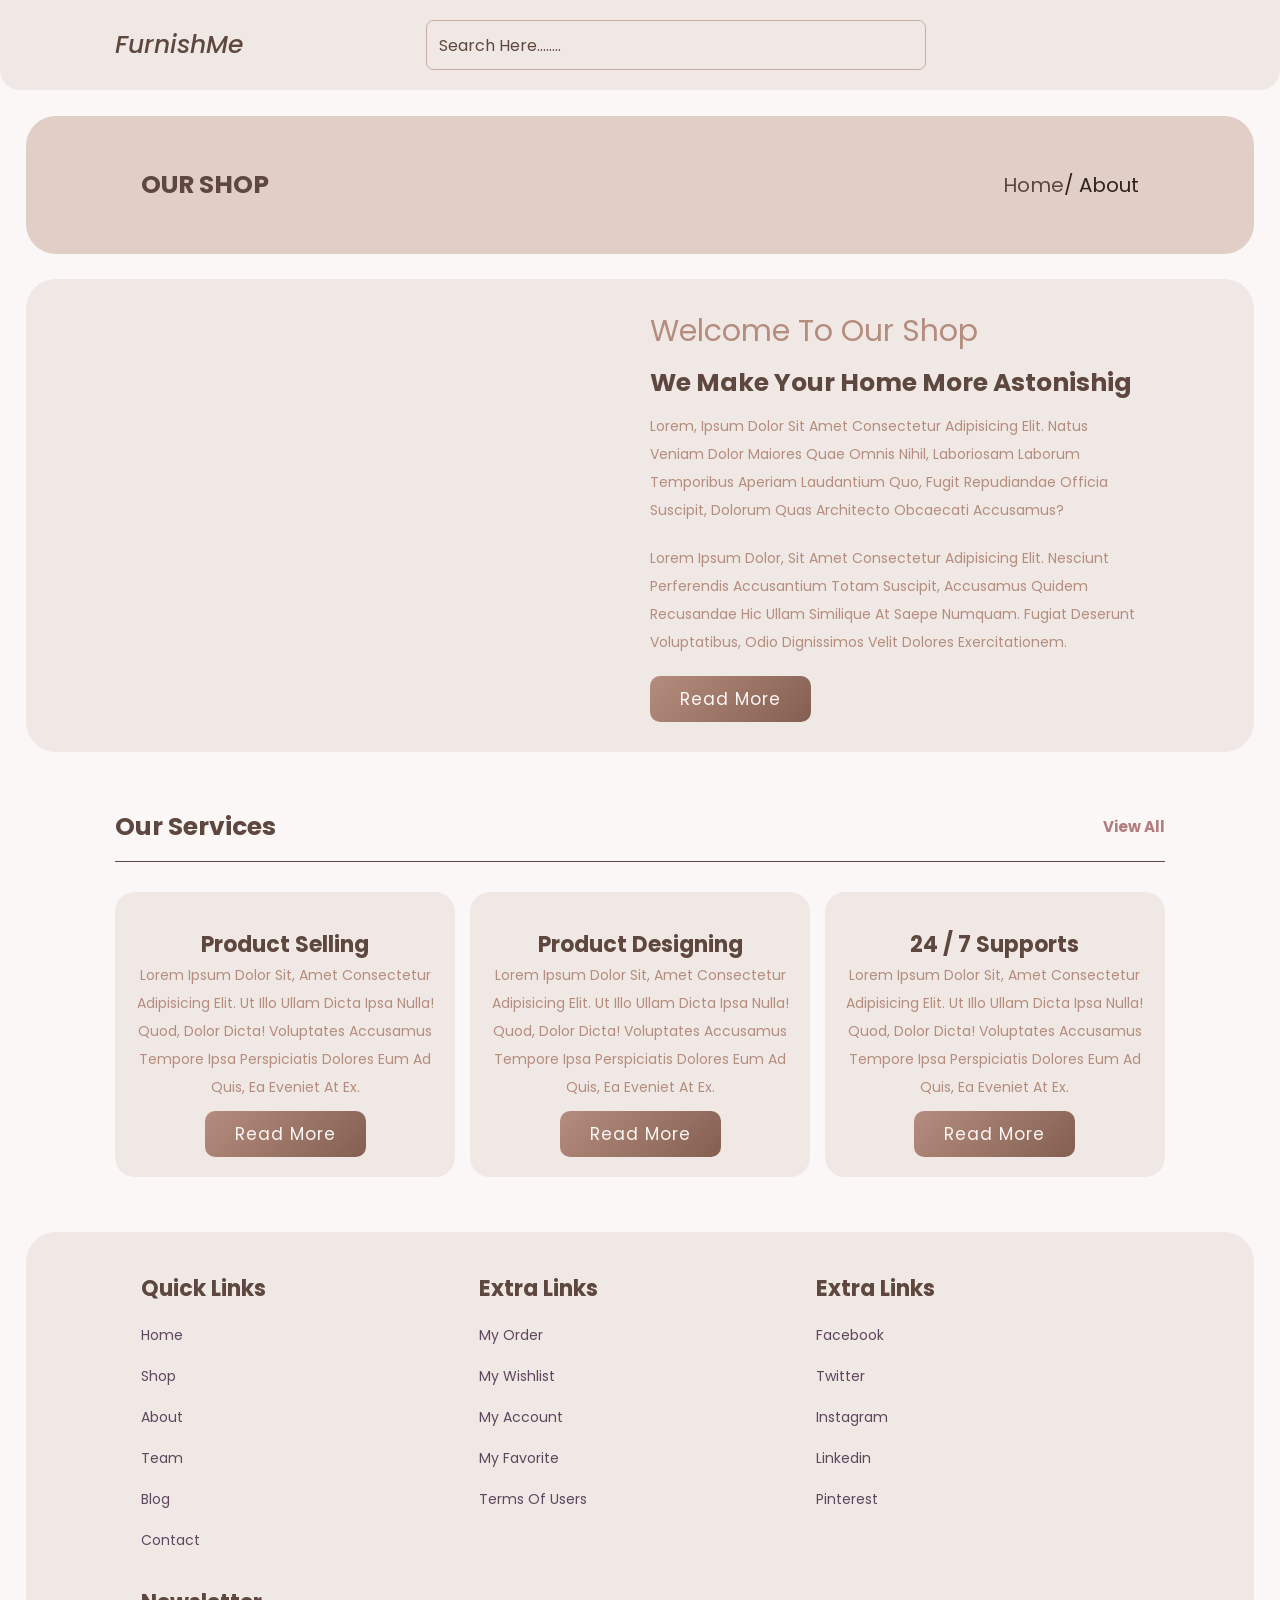
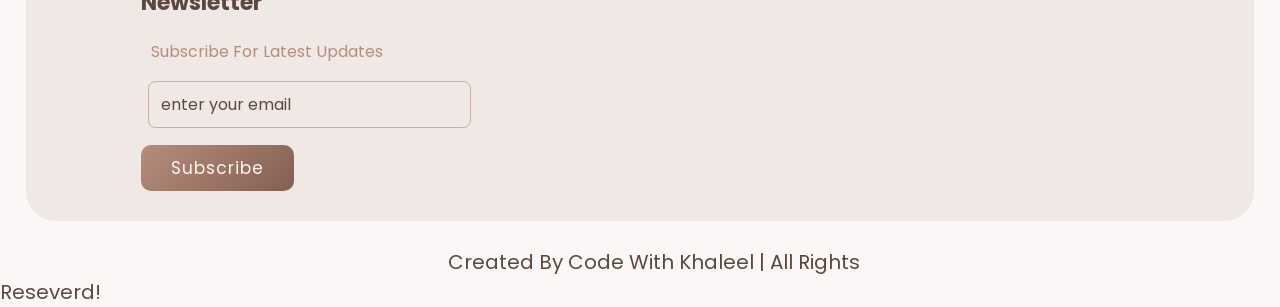
==== commit 1ccb05ac: "about.html" ====
--- a/about.html
+++ b/about.html
@@ -188,7 +188,7 @@
                 <h3>newsletter</h3>
                 <p>subscribe for latest updates</p>
                 <form action="#">
-                    <input type="email" name="" placeholder="enter y<h3>we make </h3> email" id="">
+                    <input type="email" name="" placeholder="enter your email" id="">
                     <input type="submit" value="subscribe" class="btn">
                 </form>
             </div>
@@ -197,7 +197,7 @@
     </section>
 
     <sectionn class="credit">
-        created by code with Aarzo | all rights reseverd!
+        created by code with Khaleel | all rights reseverd!
     </sectionn>
 
 
